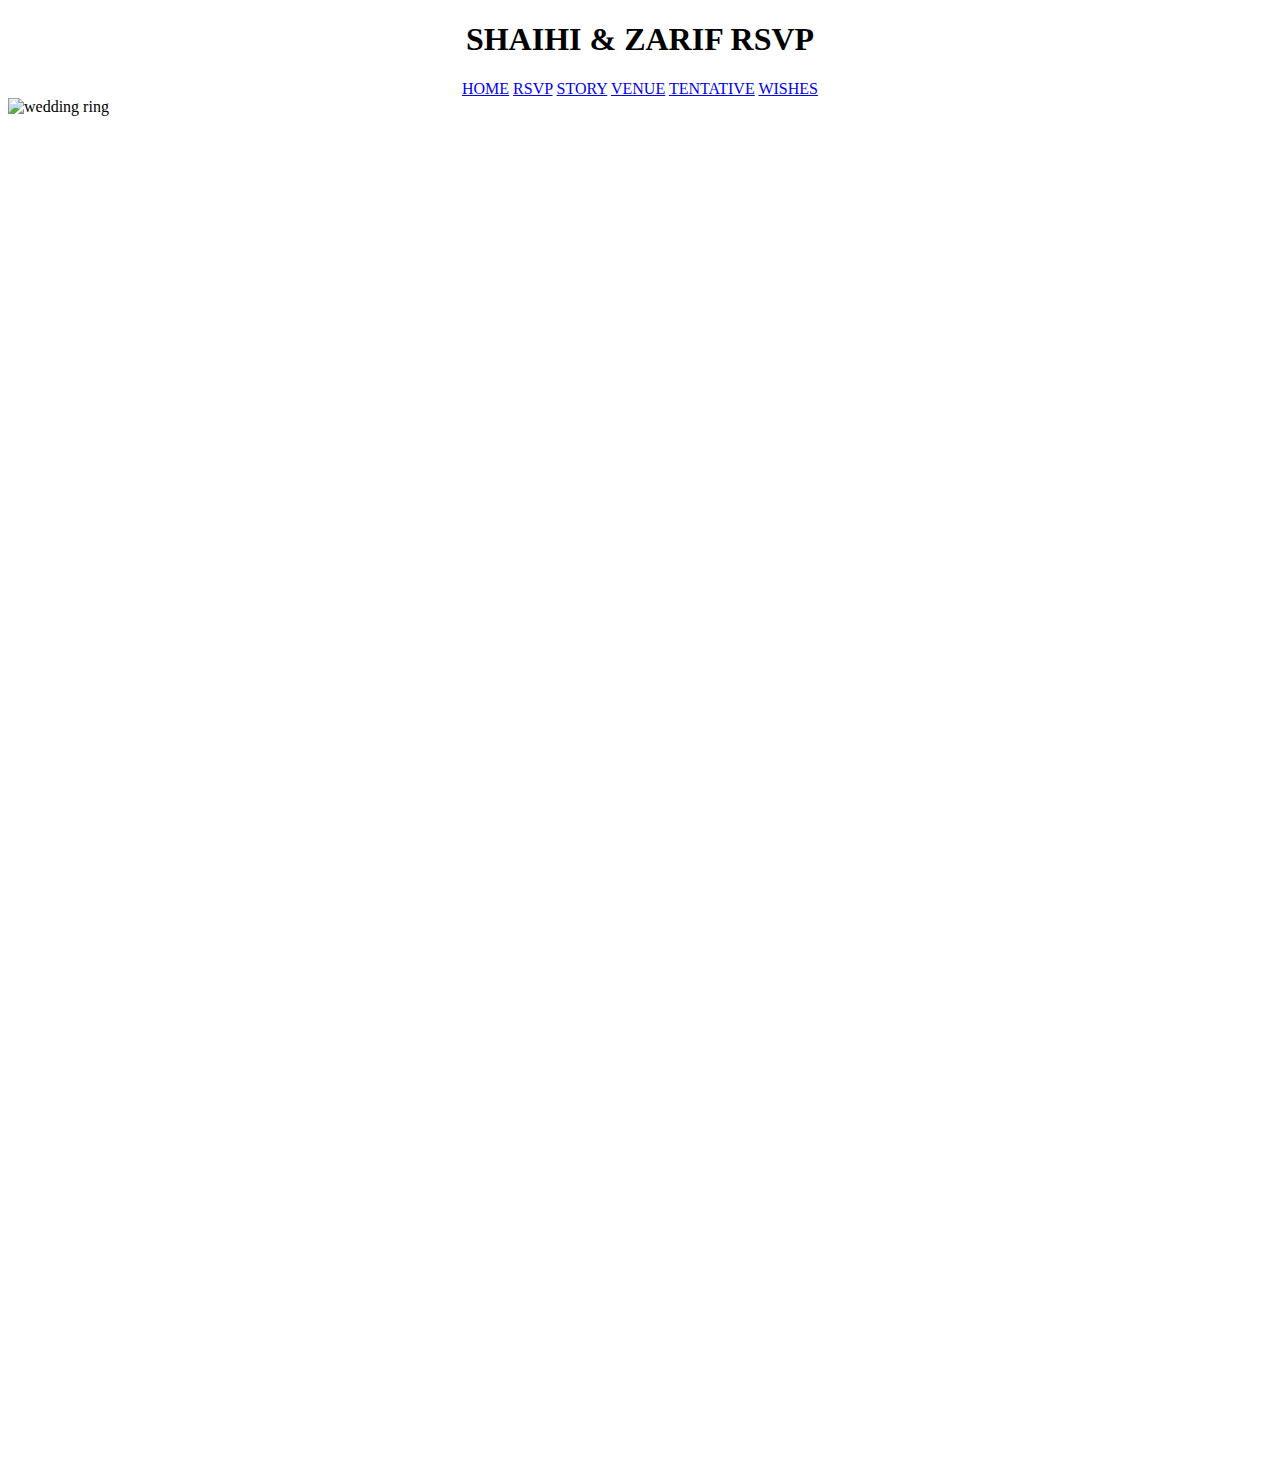
==== resources/templates/rsvp.html @ 899e4a17 "Add files via upload" ====
<!DOCTYPE html>
<html>

<meta charset="UTF-8">
<meta name="viewport" content="width=device-width, initial-scale=1.0">

<link rel="stylesheet" href="https://cdn.jsdelivr.net/npm/bootstrap@5.2.3/dist/css/bootstrap.min.css" integrity="sha384-rbsA2VBKQhggwzxH7pPCaAqO46MgnOM80zW1RWuH61DGLwZJEdK2Kadq2F9CUG65" crossorigin="anonymous">
<link rel="stylesheet" href="https://cdnjs.cloudflare.com/ajax/libs/font-awesome/6.4.2/css/all.min.css" integrity="sha512-z3gLpd7yknf1YoNbCzqRKc4qyor8gaKU1qmn+CShxbuBusANI9QpRohGBreCFkKxLhei6S9CQXFEbbKuqLg0DA==" crossorigin="anonymous" referrerpolicy="no-referrer" />
<link rel="stylesheet" href="../static/css/style.css">
<script src="https://cdn.jsdelivr.net/npm/bootstrap@5.2.3/dist/js/bootstrap.min.js" integrity="sha384-cuYeSxntonz0PPNlHhBs68uyIAVpIIOZZ5JqeqvYYIcEL727kskC66kF92t6Xl2V" crossorigin="anonymous"></script>

<head>
    <title>RSVP SHAIHI & ZARIF WEDDING</title>

</head>
<body style="background-image: url(../static/background.jfif);  background-repeat: no-repeat;background-attachment: fixed;background-size: cover;">
<audio class="audio" style = "display:none;" autoplay loop>
    <source src="../audio/biw.mp3" type="audio/mpeg">
</audio>
<div class="container-sm" style="padding: 3; background:white;">

    <div class="mainpadd">

        <h1 style="text-align:center;" >SHAIHI & ZARIF RSVP</h1>

        <div class="topnav" style="text-align:center; width:100%;">
            <!-- Centered link -->
            <a href="../templates/home.html" class="active">HOME</a>
            <a href="../templates/rsvp.html" class="active">RSVP</a>
            <a href="../templates/story.html" class="active">STORY</a>
            <a href="../templates/venue.html" class="active">VENUE</a>
            <a href="../templates/tentative.html" class="active">TENTATIVE</a>
            <a href="../templates/wishes.html" class="active">WISHES</a>
        </div>

        <div class="mainpadd">
            <img src="../static/ring.jpg" class="responsive-image" alt="wedding ring" >
        </div>

        <div>
            <iframe width="100%;" height="2500px;" src="https://forms.office.com/Pages/ResponsePage.aspx?id=DQSIkWdsW0yxEjajBLZtrQAAAAAAAAAAAAO__Wx1qHtUMkVBQVFDWFY2RThHUUNTSzRJQUk5TUNaNy4u&embed=true" frameborder="0" marginwidth="0" marginheight="0" style="border: none; max-width:100%; max-height:150vh" allowfullscreen webkitallowfullscreen mozallowfullscreen msallowfullscreen> </iframe>        </div>





    </div>


</div>

</body>
</html>
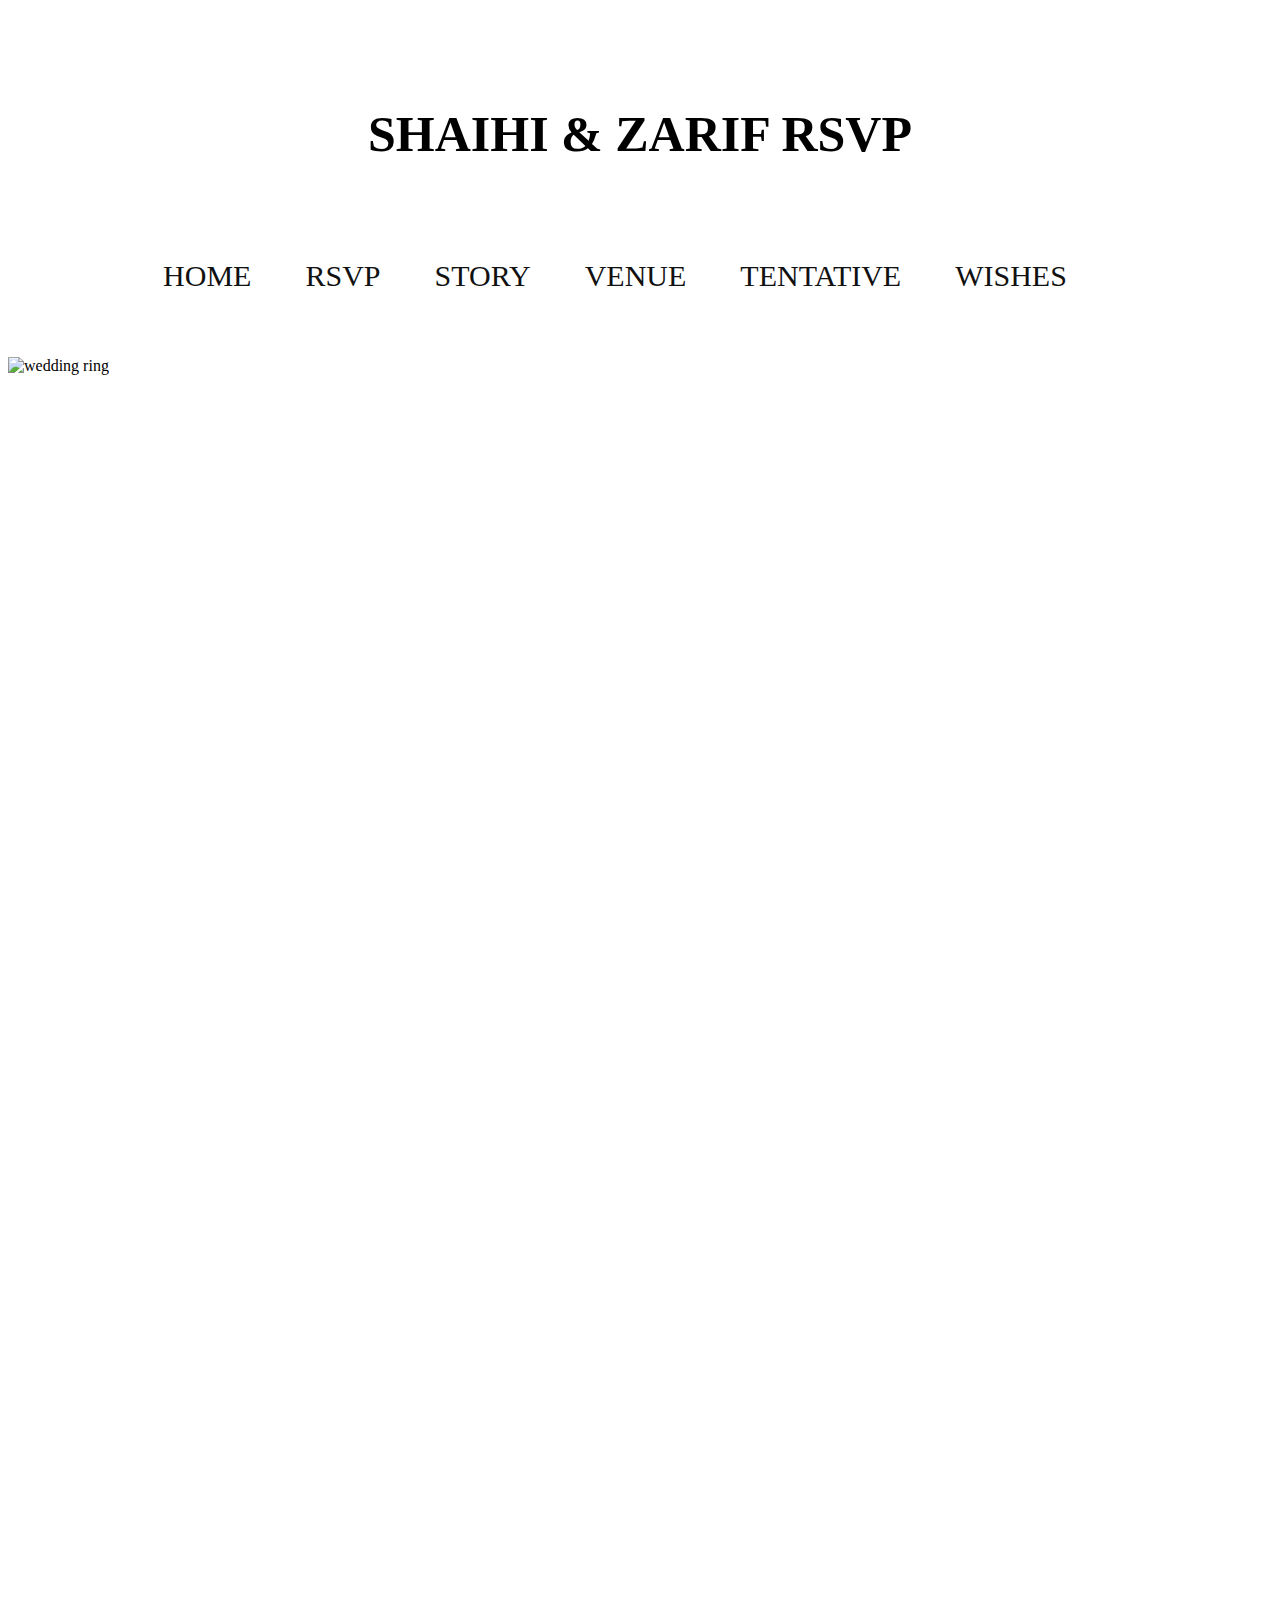
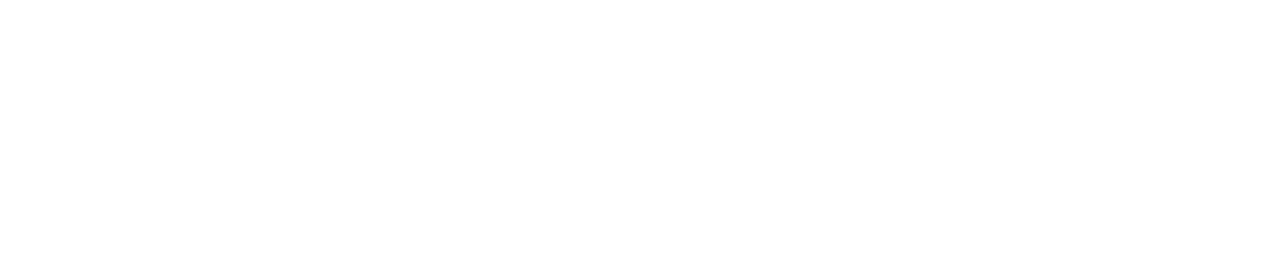
==== commit cf0b912a: "Add files via upload" ====
--- a/resources/templates/rsvp.html
+++ b/resources/templates/rsvp.html
@@ -4,6 +4,7 @@
 <meta charset="UTF-8">
 <meta name="viewport" content="width=device-width, initial-scale=1.0">
 
+<link rel="icon" type="image/x-icon" href="/resources/static/ring-icon.ico">
 <link rel="stylesheet" href="https://cdn.jsdelivr.net/npm/bootstrap@5.2.3/dist/css/bootstrap.min.css" integrity="sha384-rbsA2VBKQhggwzxH7pPCaAqO46MgnOM80zW1RWuH61DGLwZJEdK2Kadq2F9CUG65" crossorigin="anonymous">
 <link rel="stylesheet" href="https://cdnjs.cloudflare.com/ajax/libs/font-awesome/6.4.2/css/all.min.css" integrity="sha512-z3gLpd7yknf1YoNbCzqRKc4qyor8gaKU1qmn+CShxbuBusANI9QpRohGBreCFkKxLhei6S9CQXFEbbKuqLg0DA==" crossorigin="anonymous" referrerpolicy="no-referrer" />
 <link rel="stylesheet" href="../static/css/style.css">
--- a/resources/static/css/style.css
+++ b/resources/static/css/style.css
@@ -0,0 +1,60 @@
+
+.container {
+  width: 100%;
+}
+
+@media (min-width: 768px) {
+  .container {
+    width: 80%;
+  }
+}
+
+
+.mainpadd{
+
+padding-top: clamp(15px, 5%, 100px);
+padding-bottom: clamp(15px, 5%, 100px);
+
+}
+
+.topnav {
+  background-color: #white;
+  overflow: hidden;
+  padding-top: clamp(15px, 5%, 100px);
+}
+
+/* Style the links inside the navigation bar */
+.topnav a {
+  color: #111111;
+  text-align: center;
+  padding-right: clamp(10px, 5%, 50px);
+  text-decoration: none;
+  font-size: min( max(16px, 4vw), 30px);
+;
+}
+
+/* Change the color of links on hover */
+.topnav a:hover {
+  background-color: #ddd;
+  color: green;
+}
+
+/* Add a color to the active/current link */
+.topnav a.active {
+  background-color: #FFFFFF;
+  color: #lightgrey;
+}
+
+h1{ font-size: min( max(30px, 4vw), 50px);
+ }
+
+h2,{ font-size: min( max(16px, 4vw), 40px);
+ }
+
+h3,p,a { font-size: min( max(16px, 4vw), 30px);
+ }
+
+ .responsive-image {
+   max-width: 100%; /* This will make the image scale down if it has to */
+   height: auto; /* This will preserve the aspect ratio of the image */
+ }
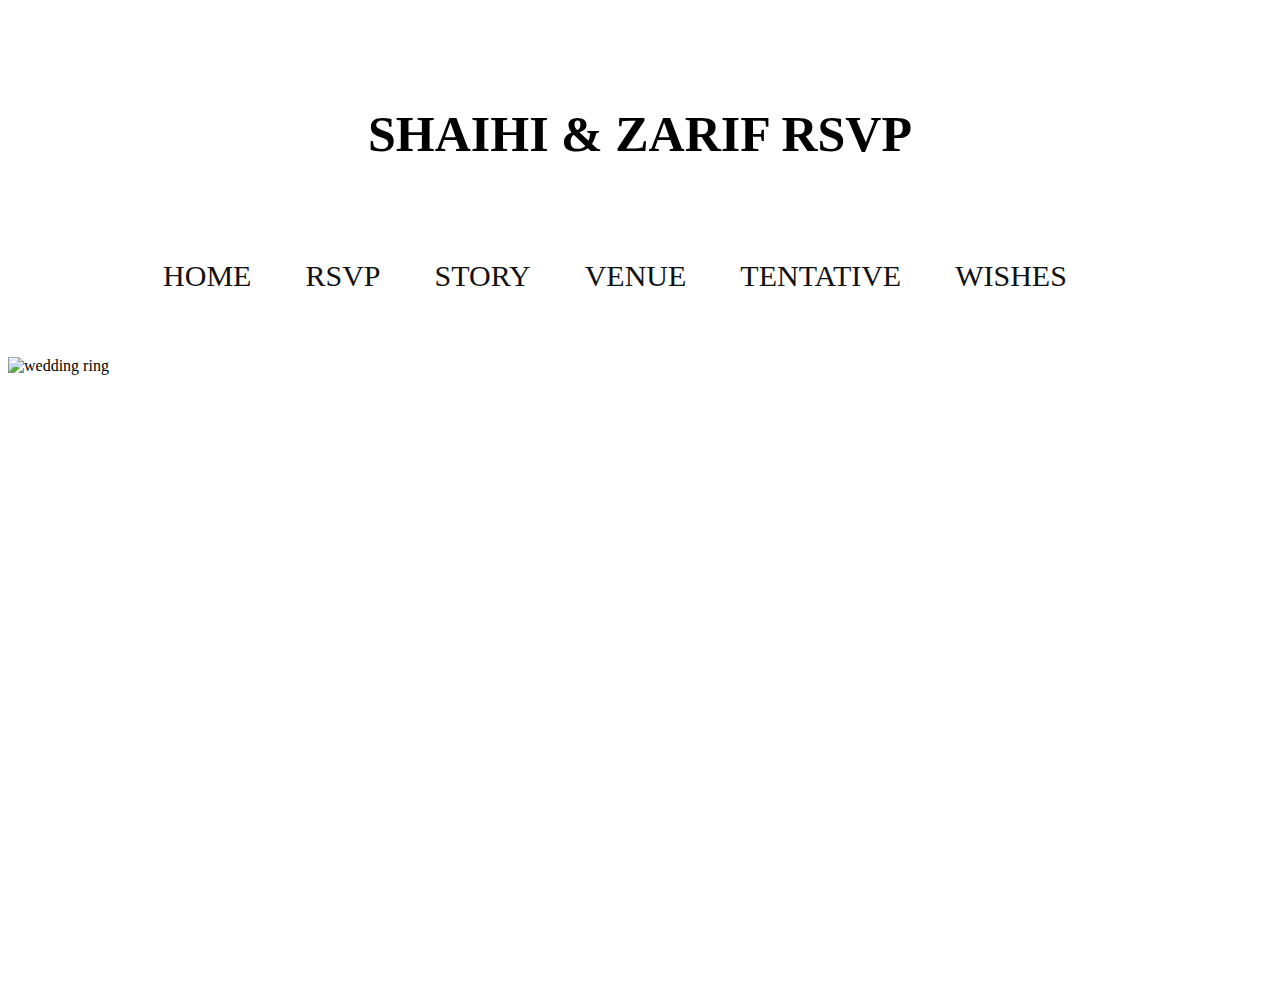
==== commit 24a1ff65: "Update rsvp.html" ====
--- a/resources/templates/rsvp.html
+++ b/resources/templates/rsvp.html
@@ -39,8 +39,7 @@
         </div>
 
         <div>
-            <iframe width="100%;" height="2500px;" src="https://forms.office.com/Pages/ResponsePage.aspx?id=DQSIkWdsW0yxEjajBLZtrQAAAAAAAAAAAAO__Wx1qHtUMkVBQVFDWFY2RThHUUNTSzRJQUk5TUNaNy4u&embed=true" frameborder="0" marginwidth="0" marginheight="0" style="border: none; max-width:100%; max-height:150vh" allowfullscreen webkitallowfullscreen mozallowfullscreen msallowfullscreen> </iframe>        </div>
-
+<iframe width="640px" height="480px" src="https://forms.office.com/Pages/ResponsePage.aspx?id=DQSIkWdsW0yxEjajBLZtrQAAAAAAAAAAAAO__Wx1qHtUMkVBQVFDWFY2RThHUUNTSzRJQUk5TUNaNy4u&embed=true" frameborder="0" marginwidth="0" marginheight="0" style="border: none; max-width:100%; max-height:100vh" allowfullscreen webkitallowfullscreen mozallowfullscreen msallowfullscreen> </iframe>
 
 
 
@@ -51,4 +50,4 @@
 </div>
 
 </body>
-</html>+</html>
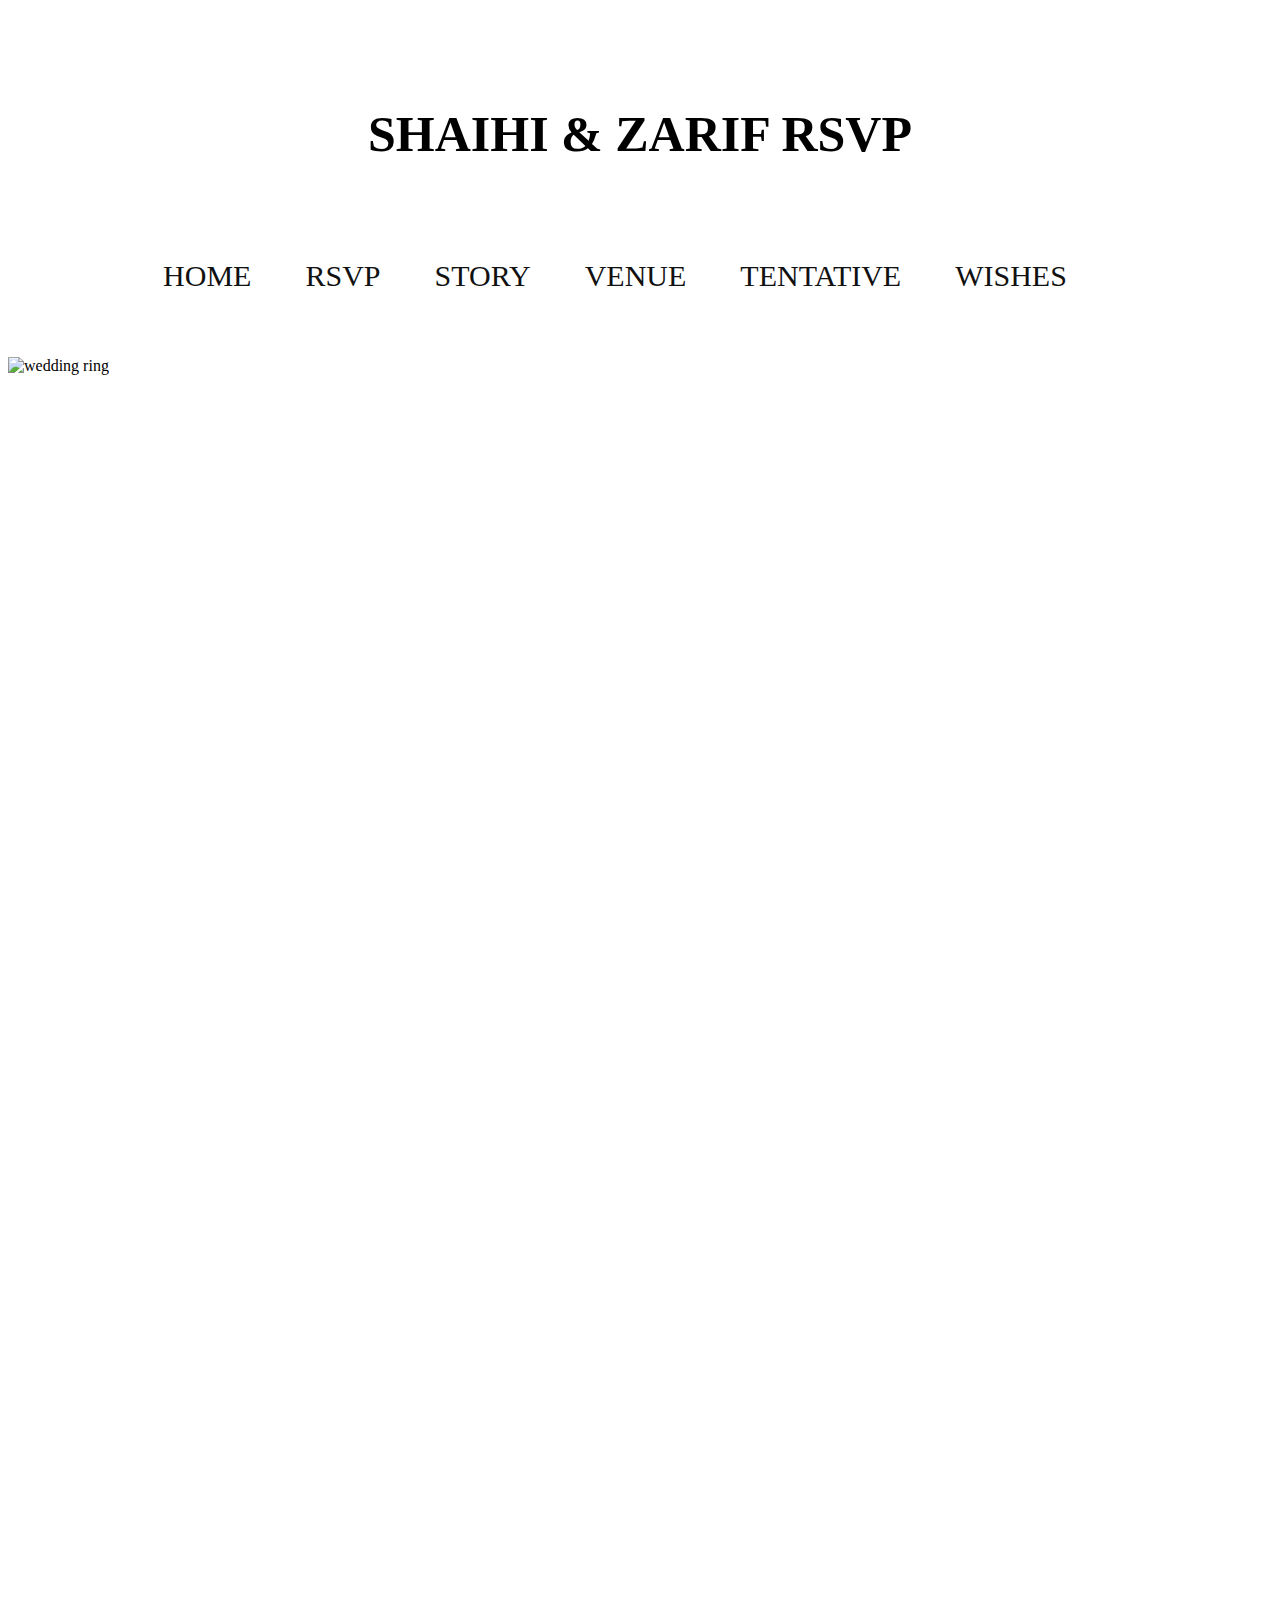
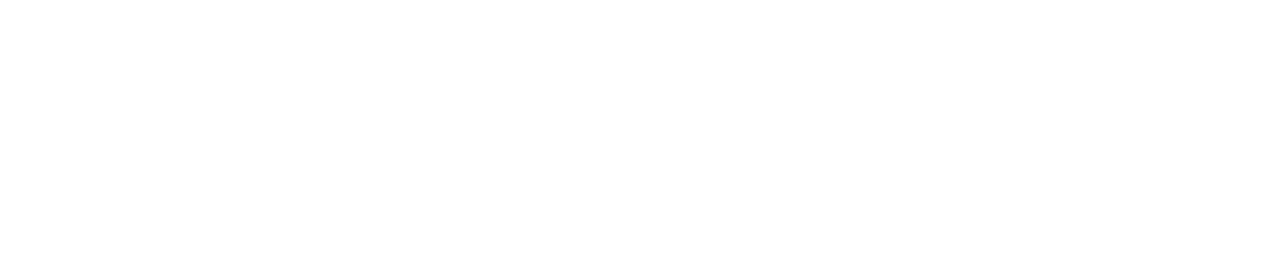
==== commit 51ea0fa8: "Update rsvp.html" ====
--- a/resources/templates/rsvp.html
+++ b/resources/templates/rsvp.html
@@ -39,7 +39,7 @@
         </div>
 
         <div>
-<iframe width="640px" height="480px" src="https://forms.office.com/Pages/ResponsePage.aspx?id=DQSIkWdsW0yxEjajBLZtrQAAAAAAAAAAAAO__Wx1qHtUMkVBQVFDWFY2RThHUUNTSzRJQUk5TUNaNy4u&embed=true" frameborder="0" marginwidth="0" marginheight="0" style="border: none; max-width:100%; max-height:100vh" allowfullscreen webkitallowfullscreen mozallowfullscreen msallowfullscreen> </iframe>
+            <iframe width="100%;" height="2500px;" src="https://forms.office.com/Pages/ResponsePage.aspx?id=DQSIkWdsW0yxEjajBLZtrQAAAAAAAAAAAAO__Wx1qHtUMkVBQVFDWFY2RThHUUNTSzRJQUk5TUNaNy4u&embed=true" frameborder="0" marginwidth="0" marginheight="0" style="border: none; max-width:100%; max-height:150vh" allowfullscreen webkitallowfullscreen mozallowfullscreen msallowfullscreen> </iframe>
 
 
 
